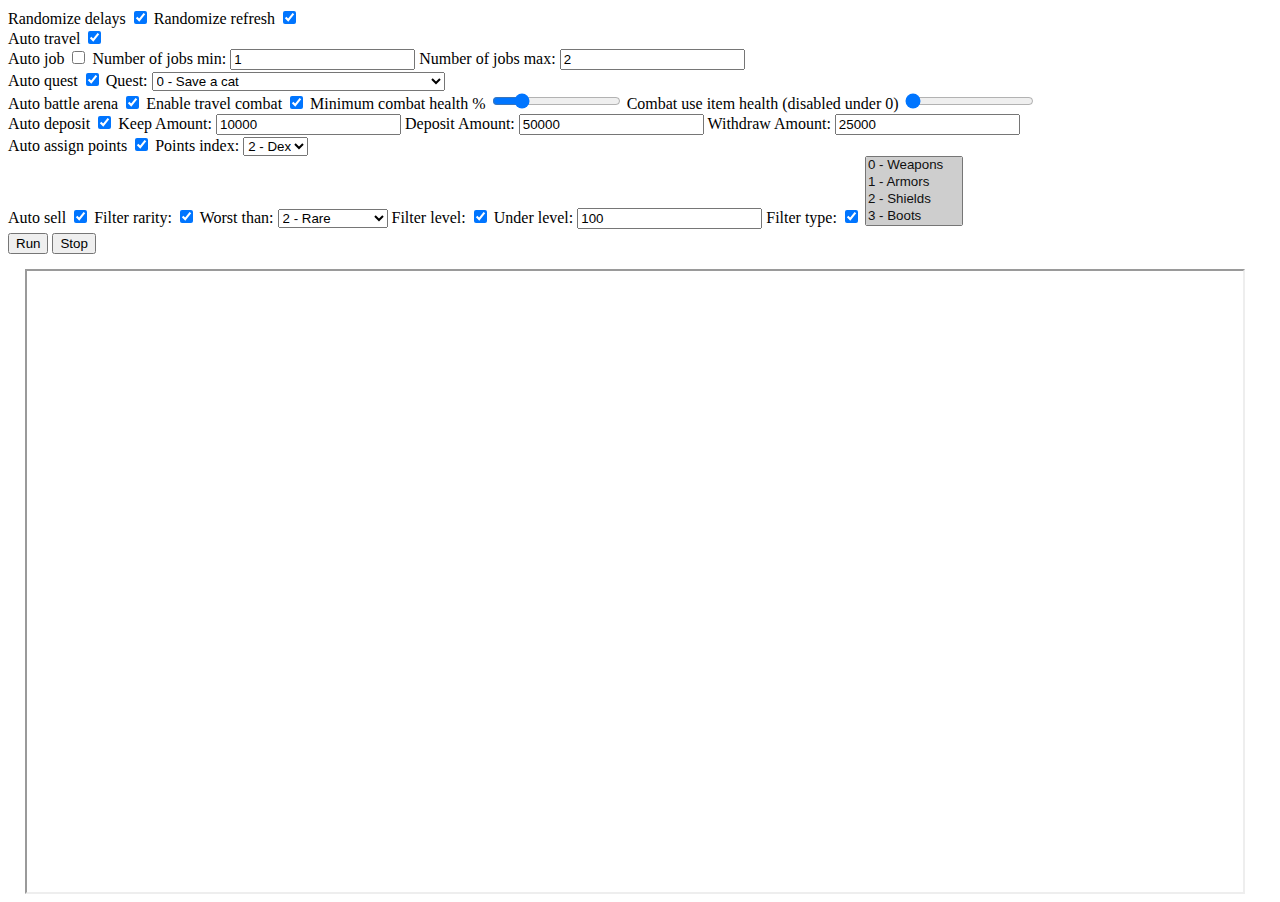
==== index.html @ 5eed4ee3 "Use select dropdowns instead of number inputs" ====
<!doctype html>

<html lang="en">
<head>
  <meta charset="utf-8">

  <title>SimpleMMO Bot</title>
  <meta name="description" content="Simple mmo bot">
  <meta name="author" content="Tezirg">

  <link rel="stylesheet" href="css/styles.css">

</head>

<body>
  <div id="bot-main">
    <div id="bot-conf">
      <div id="bot-conf-randomize">
	<label for="randomize-delay">Randomize delays</label>
	<input type="checkbox" id="randomize-delay"
	       name="randomize-delay" checked />
	<label for="randomize-refresh">Randomize refresh</label>
	<input type="checkbox" id="randomize-refresh"
	       name="randomize-refresh" checked />
      </div>
      <div id="bot-conf-travel">
	<label for="auto-travel">Auto travel</label>
	<input type="checkbox" id="auto-travel" name="auto-travel" checked />
      </div>
      <div id="bot-conf-job">
	<label for="auto-job">Auto job</label>
	<input type="checkbox" id="auto-job" name="auto-job" />
	<label for="job-min-num">Number of jobs min:</label>
	<input type="number" id="job-min-num" name="job-min-num"
	       min="1" value="1" />
	<label for="job-max-num">Number of jobs max:</label>
	<input type="number" id="job-max-num" name="job-max-num"
	       min="1" value="2" />
      </div>      
      <div id="bot-conf-quest">
	<label for="auto-quest">Auto quest</label>
	<input type="checkbox" id="auto-quest" name="auto-quest" checked />
	<label for="quest-id">Quest:</label>
	<select id="quest-id" name="quest-id">
	  <option value="0">
	    0 - Save a cat
	  </option>
	  <option value="1">
	    1 - Protect a farmer
	  </option>
	  <option value="2">
	    2 - Protect a noble from an assassin
	  </option>
	  <option value="3">
	    3 - Protect the village from bandits
	  </option>
	  <option value="4">	    
	    4 - Aid a scholar in exploring an ancient ruin
	  </option>
	  <option value="5">
	    5 - Travel with a wizard and retrieve a stone
	  </option>
	  <option value="6">
	    6 - Save a damsel in distress
	  </option>
	  <option value="7">
	    7 - Help a blind man and his dog
	  </option>
	  <option value="8">
	    8 - Save a sick child
	  </option>
	  <option value="9">
	    9 - Capture a live troll
	  </option>
	  <option value="10">
	    10 - Go to the local inn and get drunk
	  </option>
	  <option value="11">
	    11 - Go Shopping
	  </option>
	  <option value="12">
	    12 - Assassinate a King
	  </option>
	  <option value="13">
	    13 - Steal a Loaf of Bread
	  </option>
	  <option value="14">
	    14 - Take the rabbits to Gisenlard
	  </option>
	  <option value="15">
	    15 - Play hide and seek with a kid
	  </option>
	  <option value="16">
	    16 - Upgrade your home
	  </option>
	  <option value="17">
	    17 - Solve the mystery of the neon green man
	  </option>
	  <option value="18">
	    18 - Investigate the missing sheep
	  </option>
	  <option value="19">
	    19 - The case of the missing ring
	  </option>
	  <option value="20">
	    20 - Play SimpleMMO
	  </option>
	  <option value="21">
	    21 - Investigate the haunted house
	  </option>
	  <option value="22">
	    22 - Find the Serial Killer
	  </option>
	  <option value="23">
	    23 - Perform a Prank
	  </option>
	  <option value="24">
	    24 - Communicate with aliens
	  </option>
	  <option value="25">
	    25 - Rob a bank
	  </option>
	  <option value="26">
	    26 - Fix the bell tower
	  </option>
	  <option value="27">
	    27 - Counterfeit Gold
	  </option>
	  <option value="28">
	    28 - Find the Chosen One and take his fish
	  </option>
	  <option value="29">
	    29 - Slay the Dragon
	  </option>
	  <option value="30">
	    30 - Pull out the legendary sword
	  </option>
	  <option value="31">
	    31 - Learn a martial art
	  </option>
	  <option value="32">
	    32 - Work at Fantasy Burger Hut
	  </option>
	  <option value="33">
	    33 - Crew a vessel
	  </option>
	  <option value="34">
	    34 - Fight a gigantic chicken
	  </option>
	  <option value="35">
	    35 - Repair your equipment
	  </option>
	  <option value="36">
	    36 - Knight Lesson
	  </option>
	  <option value="37">
	    37 - Do a barrel roll
	  </option>
	  <option value="38">
	    38 - Win a Beauty Pageant
	  </option>
	  <option value="39">
	    39 - Buy a House
	  </option>
	  <option value="40">
	    40 - Create a World Boss
	  </option>
	  <option value="41">
	    41 - Create some tunes
	  </option>
	  <option value="42">
	    42 - Gather All of the Development Logs
	  </option>
	  <option value="43">
	    43 - Determine the dexterity of this quest
	  </option>
	  <option value="44">
	    44 - Travel to the Bahamas
	  </option>
	  <option value="45">
	    45 - Mix some music
	  </option>
	  <option value="46">
	    46 - Create a simple MMO
	  </option>
	  <option value="47">
	    47 - Create a quest
	  </option>
	  <option value="48">
	    48 - Break the 4th wall
	  </option>
	  <option value="49">
	    49 - Chants in nearby ruin
	  </option>
	  <option value="50">
	    50 - A tribe of trolls want to make peace
	  </option>
	  <option value="51">
	    51 - Investigate a murder of the innkeeper
	  </option>
	  <option value="52">
	    52 - Perform a magic trick for children
	  </option>
	  <option value="53">
	    53 - Go cherry picking
	  </option>
	  <option value="54">
	    54 - Create a cherry pie
	  </option>
	  <option value="55">
	    55 - Make some crop circles
	  </option>
	  <option value="56">
	    56 - Create a quest for SimpleMMO
	  </option>
	  <option value="57">
	    57 - Go on a diet
	  </option>
	  <option value="58">
	    58 - Travel to the gym
	  </option>
	  <option value="59">
	    59 - Find the legendary scrolls about the gods
	  </option>
	  <option value="60">
	    60 - Read the scroll about Mortem
	  </option>
	  <option value="61">
	    61 - Read the scroll about The Ban Hammer
	  </option>
	  <option value="62">
	    62 - Read the scroll about The Supreme One
	  </option>
	  <option value="63">
	    63 - Read the scroll about Roh'lor
	  </option>
	  <option value="64">
	    64 - Read a scroll about Mahol
	  </option>
	  <option value="65">
	    65 - Read a scroll about Jasper
	  </option>
	  <option value="66">
	    66 - Return a necklace
	  </option>
	  <option value="67">
	    67 - Invent Electricity
	  </option>
	  <option value="68">
	    68 - Participate in an event
	  </option>
	  <option value="69">
	    69 - Find the mythical item "Divinity"
	  </option>
	  <option value="70">
	    70 - Rake the leaves
	  </option>
	  <option value="71">
	    71 - Challenge Mortem to a game of chess
	  </option>
	  <option value="72">
	    72 - Find a penguin
	  </option>
	  <option value="73">
	    73 - Learn the ancient lanugage, Ragurjth
	  </option>
	  <option value="74">
	    74 - Get married
	  </option>
	  <option value="75">
	    75 - Eat a magic mushroom
	  </option>
	  <option value="76">
	    76 - Buy a cannon
	  </option>
	  <option value="77">
	    77 - Write a letter to your soul mate
	  </option>
	  <option value="78">
	    78 - Create a town
	  </option>
	  <option value="79">
	    79 - Become mayor of Simpletopia
	  </option>
	  <option value="80">
	    80 - Tame Dragon
	  </option>
	  <option value="81">
	    81 - Barbarian training
	  </option>
	  <option value="82">
	    82 - Become a wrestler
	  </option>
	</select>
      </div>
      <div id="bot-conf-combat">
	<label for="auto-battle-arena">Auto battle arena</label>
	<input type="checkbox" id="auto-battle-arena"
	       name="auto-battle-arena" checked />
	<label for="auto-travel-combat">Enable travel combat</label>
	<input type="checkbox" id="auto-travel-combat"
	       name="auto-travel-combat" checked />	
	<label for="auto-combat-health">Minimum combat health %</label>
	<input id="auto-combat-health" type="range" min="0.0"
	       max="100.0" step="1.0" value="20.0" />
	<label for="auto-combat-use">Combat use item health (disabled under 0)
	</label>
	<input id="auto-combat-use" type="range" min="-1.0" max="100.0"
	       step="0.1" value="-1.0" />
      </div>
      <div id="bot-conf-bank">
	<label for="auto-deposit">Auto deposit</label>
	<input type="checkbox" id="auto-deposit" name="auto-deposit" checked />
	<label for="keep-amount">Keep Amount:</label>
	<input type="number" id="keep-amount" name="keep-amount"
	       min="10" value="10000" />
	<label for="deposit-amount">Deposit Amount:</label>
	<input type="number" id="deposit-amount" name="deposit-amount"
	       min="1" value="50000" />
	<label for="withdraw-amount">Withdraw Amount:</label>
	<input type="number" id="withdraw-amount" name="withdraw-amount"
	       min="1" value="25000" />
      </div>
      <div id="bot-conf-char">
	<label for="auto-points">Auto assign points</label>
	<input type="checkbox" id="auto-points" name="auto-points" checked />
	<label for="points-index">Points index:</label>
	<select id="points-index" name="points-index">
	  <option value="0">0 - Str</option>
	  <option value="1">1 - Def</option>
	  <option selected="selected" value="2">2 - Dex</option>
	</select>
      </div>
      <div id="bot-conf-sell">
	<label for="auto-sell">Auto sell</label>
	<input type="checkbox" id="auto-sell" name="auto-sell" checked />
	<label for="filter-sell-quality">Filter rarity:</label>
	<input type="checkbox" id="filter-sell-quality"
	       name="filter-sell-quality" checked/>
	<label for="sell-quality-">Worst than:</label>
	<select id="sell-quality" name="sell-quality">
	  <option value="0">0 - Common</option>
	  <option value="1">1 - Uncommon</option>
	  <option selected="selected" value="2">2 - Rare</option>
	  <option value="3">3 - Elite</option>
	  <option value="4">4 - Epic</option>
	  <option value="5">5 - Legendary</option>
	  <option value="6">6 - Celestial</option>
	</select>
	<label for="filter-sell-level">Filter level:</label>
	<input type="checkbox" id="filter-sell-level"
	       name="filter-sell-level" checked/>
	<label for="sell-level">Under level:</label>
	<input type="number" id="sell-level" name="sell-level"
	       min="0" value="100" />
	<label for="filter-sell-type">Filter type:</label>
	<input type="checkbox" id="filter-sell-type"
	       name="filter-sell-type" checked/>
	<select id="sell-type" name="sell-type" multiple>
	  <option selected="selected" value="Weapon">0 - Weapons</option>
	  <option selected="selected" value="Armor">1 - Armors</option>
	  <option selected="selected" value="Shield">2 - Shields</option>
	  <option selected="selected" value="Boots">3 - Boots</option>
	  <option selected="selected" value="Helmet">4 - Helmets</option>
	  <option selected="selected" value="Amulet">5 - Amulets</option>
	  <option value="Collectible">6 - Collectables</option>
	  <option value="Food">7 - Food</option>
	  <option value="Pets">8 - Pets</option>
	  <option value="Avatar">9 - Avatars</option>
	  <option value="Sprite">10 - Sprites</option>
	  <option value="Book">11 - Books</option>
	  <option value="Other">12 - Others</option>
	</select>
	
      </div>
    </div>
    <div id="bot-ctrl">
      <button id="bot-run">Run</button>
      <button id="bot-stop">Stop</button>
      <p id="bot-status"></p>
    </div>
    <iframe id="bot-target" src="https://web.simple-mmo.com/">
    </iframe>
  </div>
  <script src="https://cdnjs.cloudflare.com/ajax/libs/jquery/3.5.1/jquery.min.js"></script>
  <script src="js/bank.js"></script>
  <script src="js/combat.js"></script>
  <script src="js/travel.js"></script>
  <script src="js/job.js"></script>
  <script src="js/quest.js"></script>
  <script src="js/user.js"></script>
  <script src="js/random.js"></script>
  <script src="js/bot.js"></script>
</body>
</html>
---- css/styles.css ----
#bot-main {
    width: 98vw;
}

#bot-conf {
    width: 95vw;
    height: 25vh;
}
#bot-ctrl {
    width: 95vw;
    height: 4vh;
}

#bot-target {
    display: block;
    margin: auto;
    width: 95vw;
    height: 69vh;
}
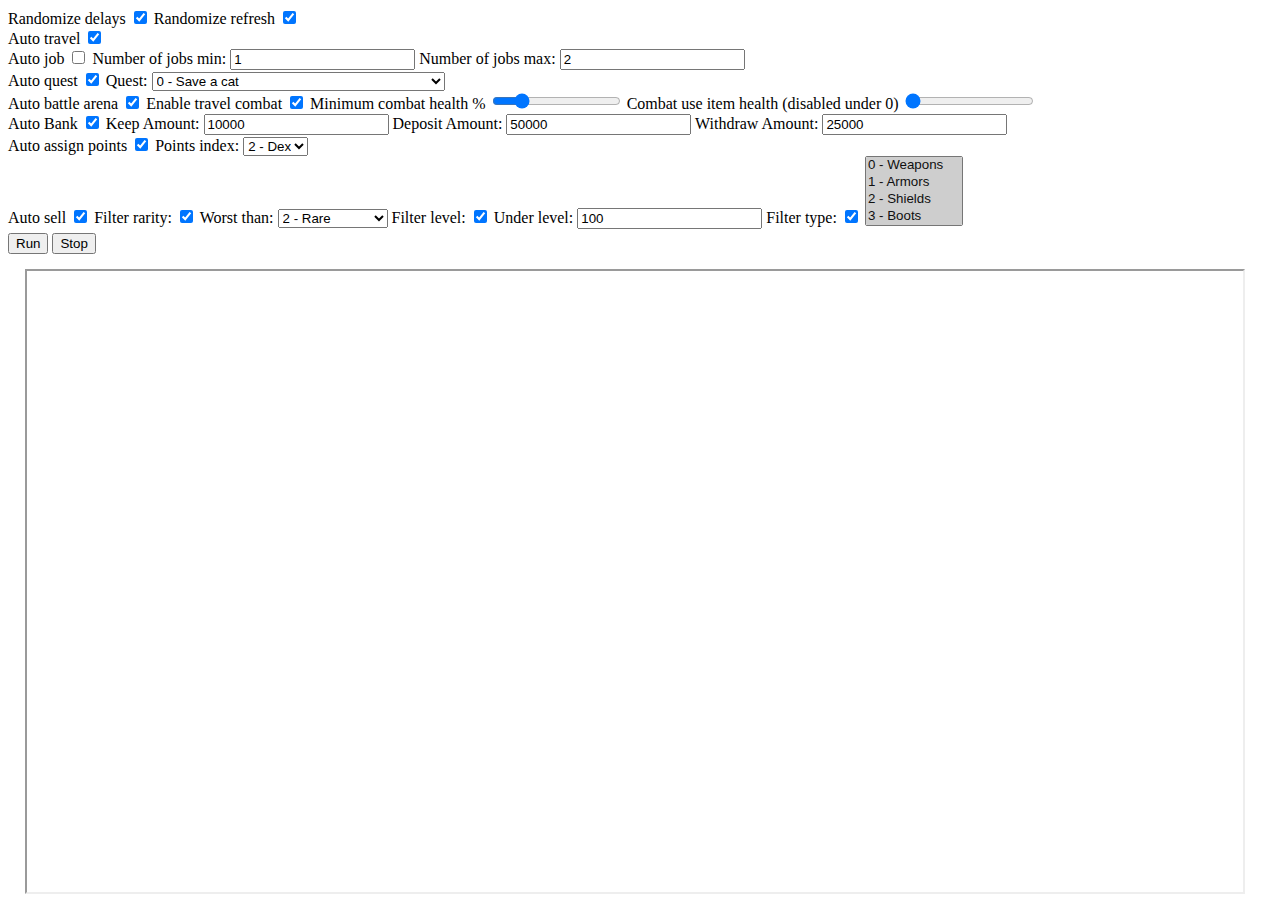
==== commit 9aa5b33d: "Rename deposit config to bank config" ====
--- a/index.html
+++ b/index.html
@@ -309,8 +309,8 @@
 	       step="0.1" value="-1.0" />
       </div>
       <div id="bot-conf-bank">
-	<label for="auto-deposit">Auto deposit</label>
-	<input type="checkbox" id="auto-deposit" name="auto-deposit" checked />
+	<label for="auto-bank">Auto Bank</label>
+	<input type="checkbox" id="auto-bank" name="auto-bank" checked />
 	<label for="keep-amount">Keep Amount:</label>
 	<input type="number" id="keep-amount" name="keep-amount"
 	       min="10" value="10000" />
@@ -377,19 +377,20 @@
     <div id="bot-ctrl">
       <button id="bot-run">Run</button>
       <button id="bot-stop">Stop</button>
-      <p id="bot-status"></p>
+      <p style="display:inline" id="bot-status"></p>
     </div>
     <iframe id="bot-target" src="https://web.simple-mmo.com/">
     </iframe>
   </div>
   <script src="https://cdnjs.cloudflare.com/ajax/libs/jquery/3.5.1/jquery.min.js"></script>
+  <script src="js/random.js"></script>
+  <script src="js/sell.js"></script>
   <script src="js/bank.js"></script>
   <script src="js/combat.js"></script>
   <script src="js/travel.js"></script>
   <script src="js/job.js"></script>
   <script src="js/quest.js"></script>
   <script src="js/user.js"></script>
-  <script src="js/random.js"></script>
   <script src="js/bot.js"></script>
 </body>
 </html>
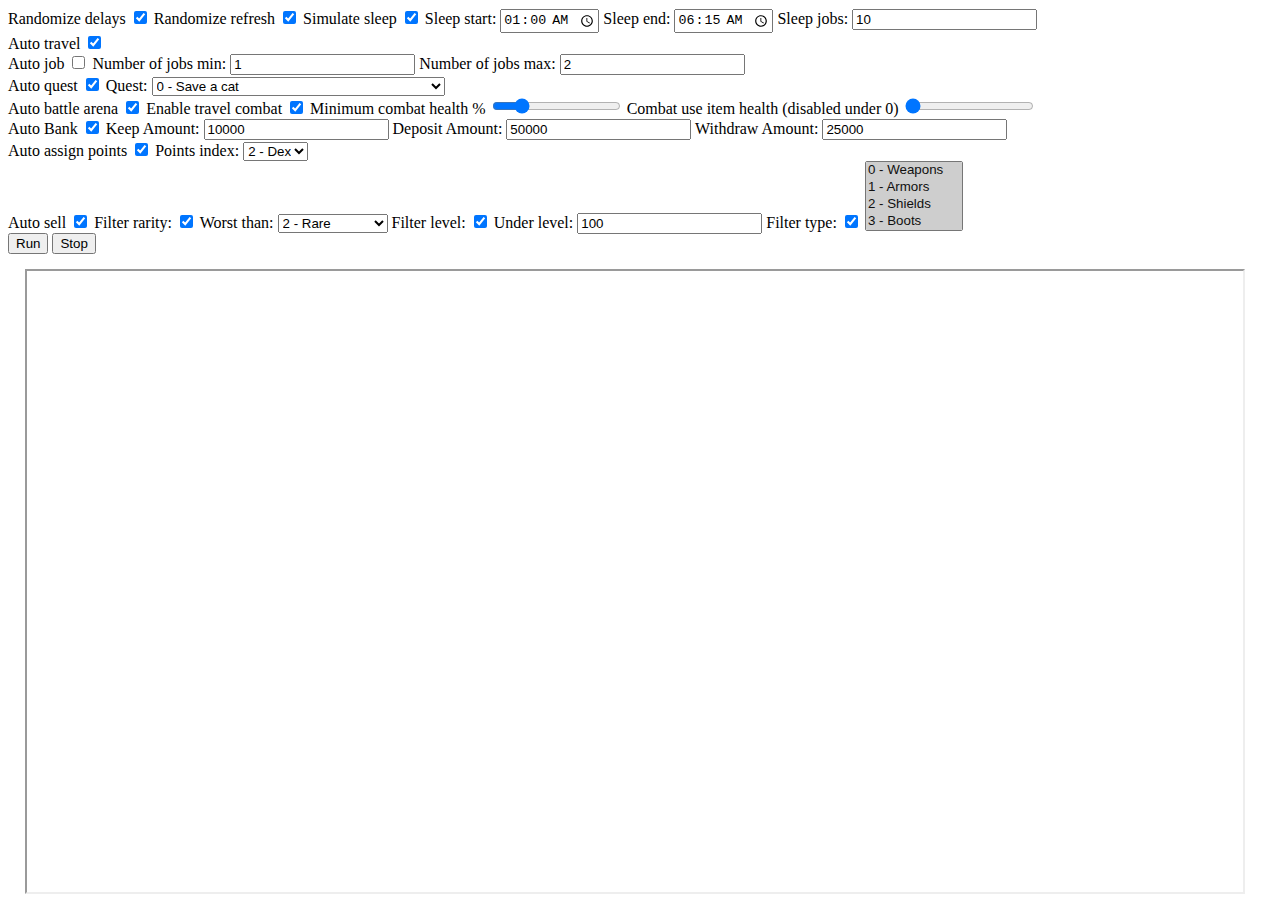
==== commit 5fd718d0: "Sleeping starts jobs" ====
--- a/index.html
+++ b/index.html
@@ -22,6 +22,16 @@
 	<label for="randomize-refresh">Randomize refresh</label>
 	<input type="checkbox" id="randomize-refresh"
 	       name="randomize-refresh" checked />
+	<label for="randomize-sleep">Simulate sleep</label>
+	<input type="checkbox" id="randomize-sleep"
+	       name="randomize-sleep" checked />
+	<label for="sleep-start">Sleep start:</label>
+	<input type="time" id="sleep-start" name="sleep-start" value="01:00"/>
+	<label for="sleep-end">Sleep end:</label>
+	<input type="time" id="sleep-end" name="sleep-end" value="06:15"/>
+	<label for="sleep-job">Sleep jobs:</label>
+	<input type="number" id="sleep-job" name="sleep-job"
+	       min="1" value="10"/>
       </div>
       <div id="bot-conf-travel">
 	<label for="auto-travel">Auto travel</label>
@@ -358,7 +368,7 @@
 	       name="filter-sell-type" checked/>
 	<select id="sell-type" name="sell-type" multiple>
 	  <option selected="selected" value="Weapon">0 - Weapons</option>
-	  <option selected="selected" value="Armor">1 - Armors</option>
+	  <option selected="selected" value="Armour">1 - Armors</option>
 	  <option selected="selected" value="Shield">2 - Shields</option>
 	  <option selected="selected" value="Boots">3 - Boots</option>
 	  <option selected="selected" value="Helmet">4 - Helmets</option>
@@ -384,6 +394,7 @@
   </div>
   <script src="https://cdnjs.cloudflare.com/ajax/libs/jquery/3.5.1/jquery.min.js"></script>
   <script src="js/random.js"></script>
+  <script src="js/sleep.js"></script>
   <script src="js/sell.js"></script>
   <script src="js/bank.js"></script>
   <script src="js/combat.js"></script>
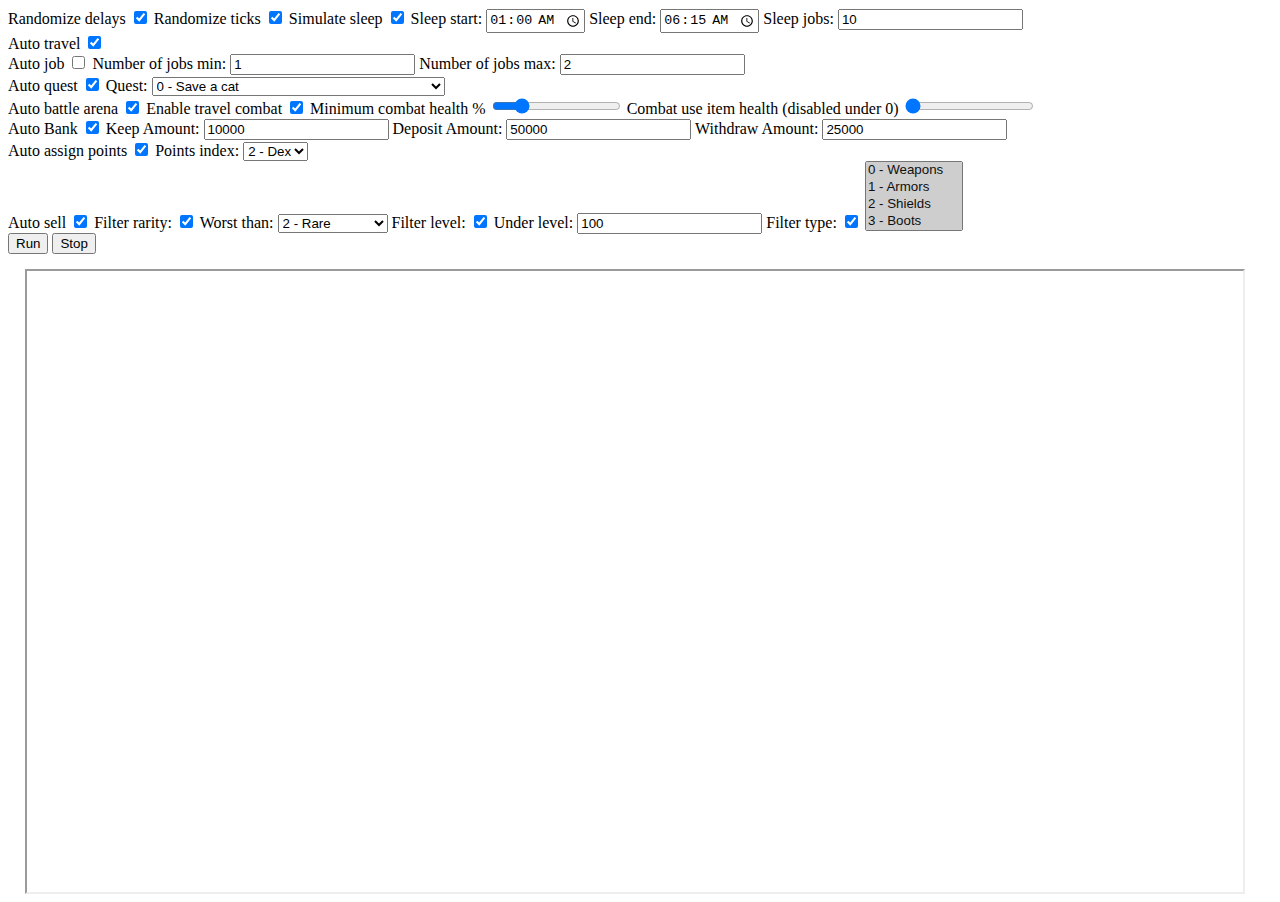
==== commit f34b5664: "Minor hmtl text update" ====
--- a/index.html
+++ b/index.html
@@ -19,7 +19,7 @@
 	<label for="randomize-delay">Randomize delays</label>
 	<input type="checkbox" id="randomize-delay"
 	       name="randomize-delay" checked />
-	<label for="randomize-refresh">Randomize refresh</label>
+	<label for="randomize-refresh">Randomize ticks</label>
 	<input type="checkbox" id="randomize-refresh"
 	       name="randomize-refresh" checked />
 	<label for="randomize-sleep">Simulate sleep</label>
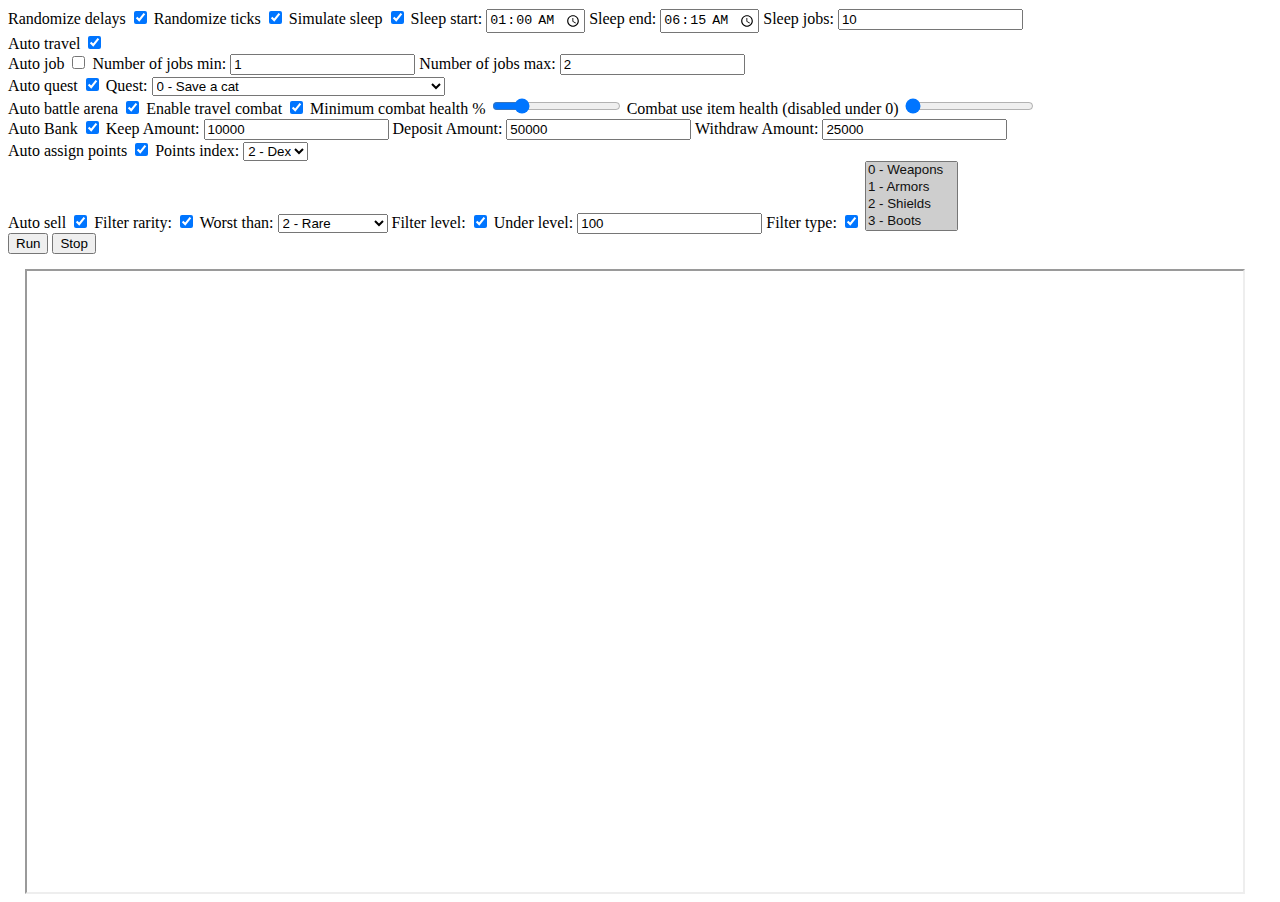
==== commit c139e102: "Sell, item type for collectibles is 'Collectable'" ====
--- a/index.html
+++ b/index.html
@@ -373,7 +373,7 @@
 	  <option selected="selected" value="Boots">3 - Boots</option>
 	  <option selected="selected" value="Helmet">4 - Helmets</option>
 	  <option selected="selected" value="Amulet">5 - Amulets</option>
-	  <option value="Collectible">6 - Collectables</option>
+	  <option value="Collectable">6 - Collectibles</option>
 	  <option value="Food">7 - Food</option>
 	  <option value="Pets">8 - Pets</option>
 	  <option value="Avatar">9 - Avatars</option>
